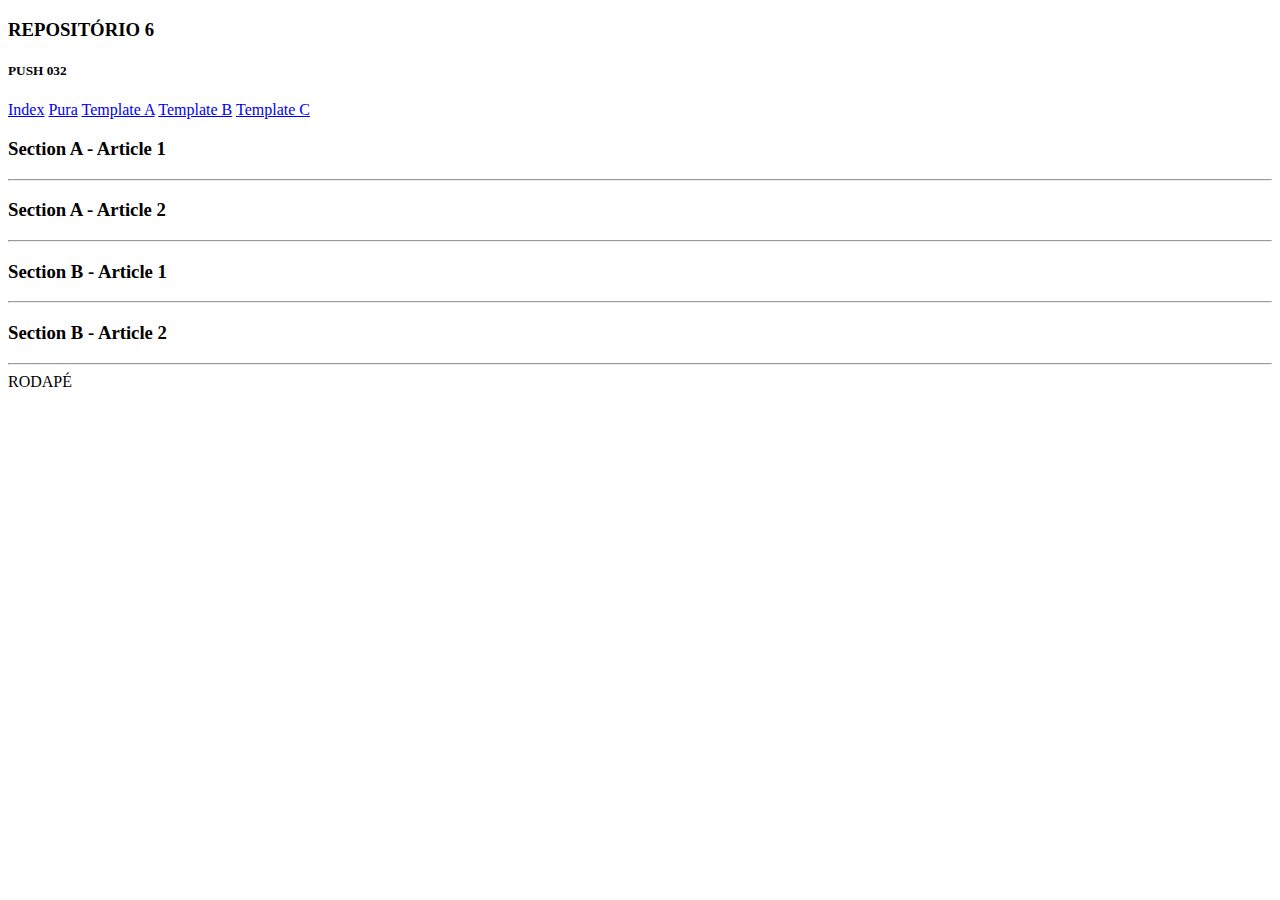
==== index.html @ 90a399b8 "Initial commit" ====
<!DOCTYPE html>
<html lang="pt-br">
<head>
    <meta charset="UTF-8">
    <meta name="viewport" content="width=device-width, initial-scale=1.0">
    <link rel="shortcut icon" href="../cam marrom.ico" type="image/x-icon">
    <title>D062 Templates</title>
    <link rel="stylesheet" href="templatesstyle.css">
</head>
<body>

    <header>
        <h3>REPOSITÓRIO 6</h3>
        <h5>PUSH 032</h5>

    </header>

    <nav>
        <a href="../index.html" target="_self" rel="next">Index</a>
        <a href="Pura/pura.html" target="_self" rel="next">Pura</a>
        <a href="TemplateA/templatea.html" target="_self" rel="next">Template A</a>
        <a href="TemplateB/templateb.html" target="_self" rel="next">Template B</a>
        <a href="TemplateC/templatec.html" target="_self" rel="next">Template C</a>
    </nav>

    <main>

    <section>
        <article>
            <h3>Section A  - Article 1</h3>
        </article><hr>

        <article>
            <h3>Section A  - Article 2</h3>
        </article> <hr>
    </section>

    <section>
        <article>
            <h3>Section B  - Article 1</h3>
        </article> <hr>

        <article>
            <h3>Section B  - Article 2</h3>
        </article> <hr>
    </section>

    </main>

    <footer> RODAPÉ</footer>


    
</body>
</html>
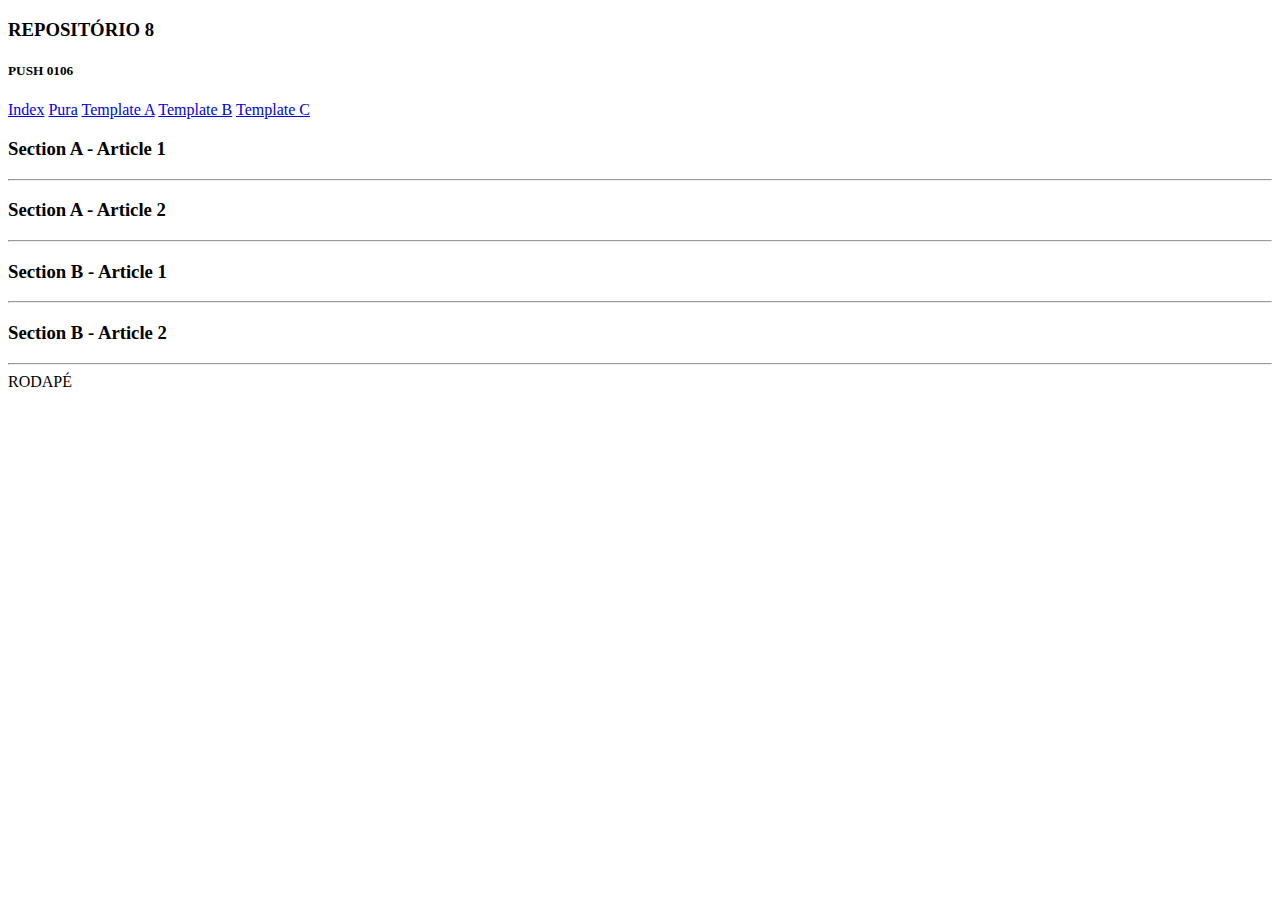
==== commit 20047954: "push0106" ====
--- a/index.html
+++ b/index.html
@@ -10,8 +10,8 @@
 <body>
 
     <header>
-        <h3>REPOSITÓRIO 6</h3>
-        <h5>PUSH 032</h5>
+        <h3>REPOSITÓRIO 8</h3>
+        <h5>PUSH 0106</h5>
 
     </header>
 
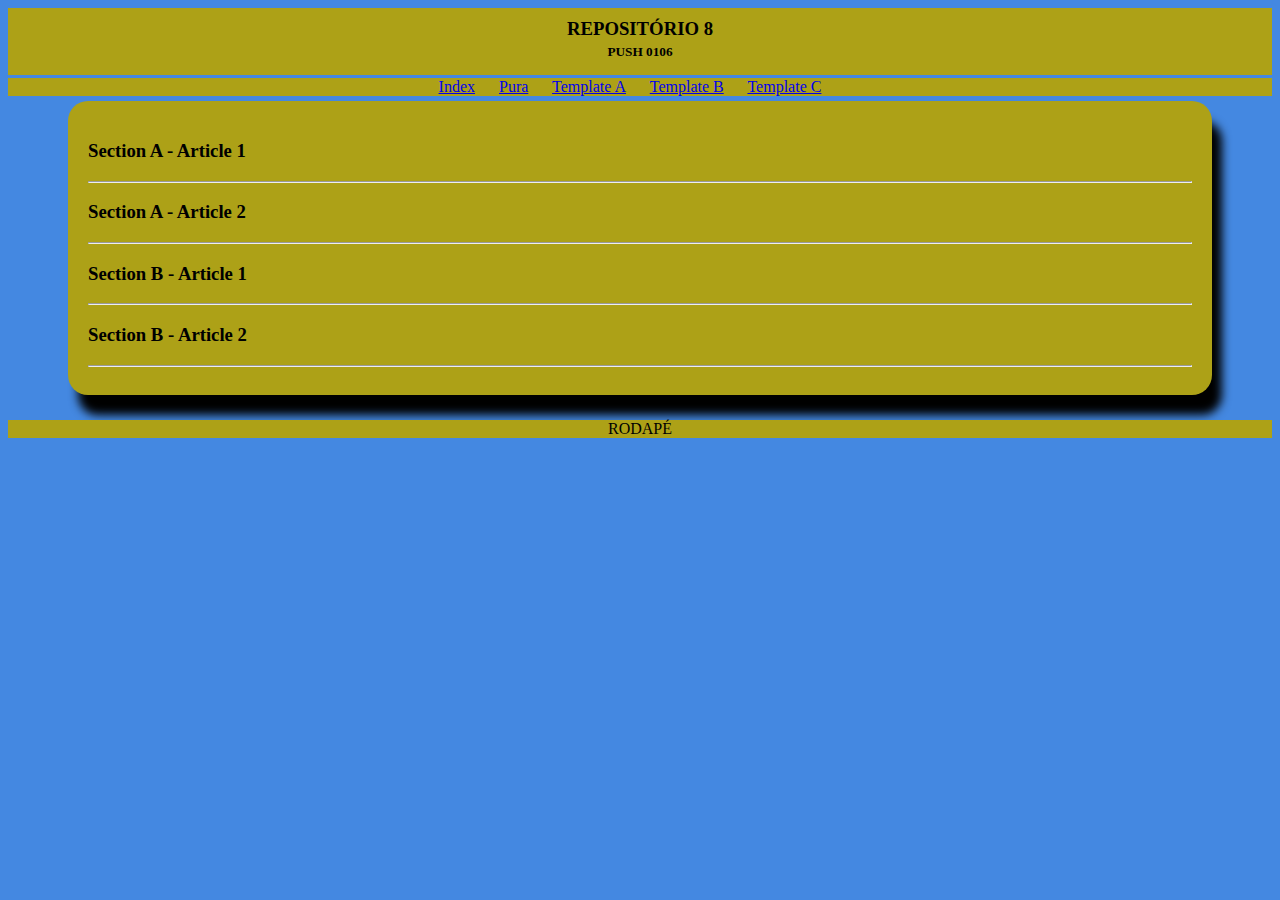
==== commit 25a0117b: "Push0108" ====
--- a/index.html
+++ b/index.html
@@ -5,7 +5,7 @@
     <meta name="viewport" content="width=device-width, initial-scale=1.0">
     <link rel="shortcut icon" href="../cam marrom.ico" type="image/x-icon">
     <title>D062 Templates</title>
-    <link rel="stylesheet" href="templatesstyle.css">
+    <link rel="stylesheet" href="templatecstyle.css">
 </head>
 <body>
 
--- a/templatecstyle.css
+++ b/templatecstyle.css
@@ -0,0 +1,32 @@
+@charset "UTF-8";
+
+/* CORES */
+
+
+body{background-color: #4488E1; }
+
+header{text-align: center;  background-color:#ada117 ;  line-height:1px; padding: 1px; }
+
+nav{background-color:#ada117  ; text-align: center; 
+margin-top: 3PX;} /*Espaço entre o Header e o Nav */
+nav>a{margin-right: 20px;}  /*Espaço entre os links*/
+
+main{background-color:#ADA117 ;
+margin: 5px 60px 25px 60px;  /*Espaço em volta da caixa do Main - Diminui o tamanho do box Main*/
+padding:  20px;  /* Espaço em volta do texto  */
+border-radius: 20px;
+box-shadow: 10px 20px 10px black;
+}
+
+section{ }
+
+article{ }
+article>p{text-indent: 30px;}   /* dois dedos */
+
+footer{background-color:#ADA117 ; text-align: center;}
+
+
+
+
+
+
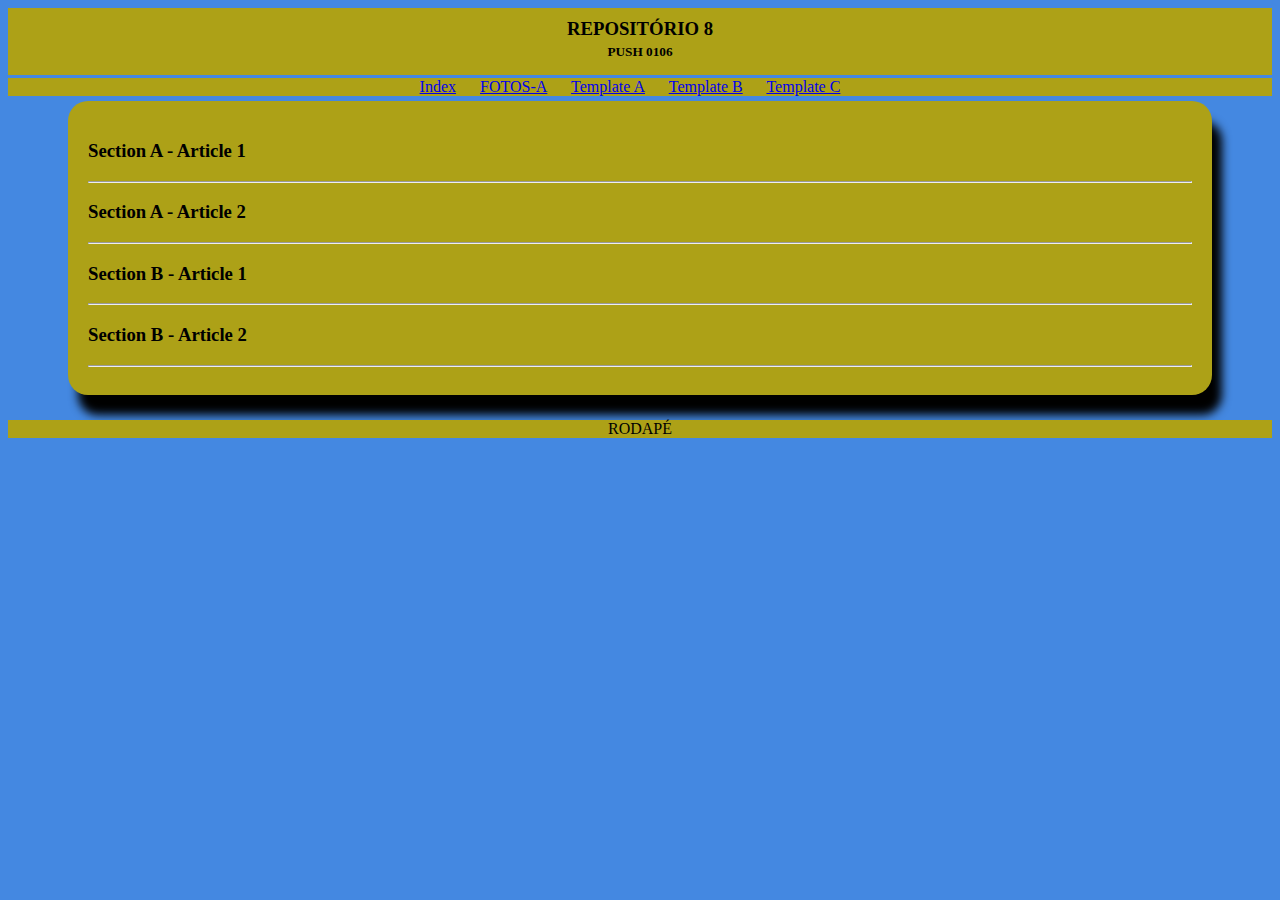
==== commit 6c1b27d0: "Push1031" ====
--- a/index.html
+++ b/index.html
@@ -17,7 +17,7 @@
 
     <nav>
         <a href="../index.html" target="_self" rel="next">Index</a>
-        <a href="Pura/pura.html" target="_self" rel="next">Pura</a>
+        <a href="FotosA/fotosa.html" target="_self" rel="next">FOTOS-A</a>
         <a href="TemplateA/templatea.html" target="_self" rel="next">Template A</a>
         <a href="TemplateB/templateb.html" target="_self" rel="next">Template B</a>
         <a href="TemplateC/templatec.html" target="_self" rel="next">Template C</a>
